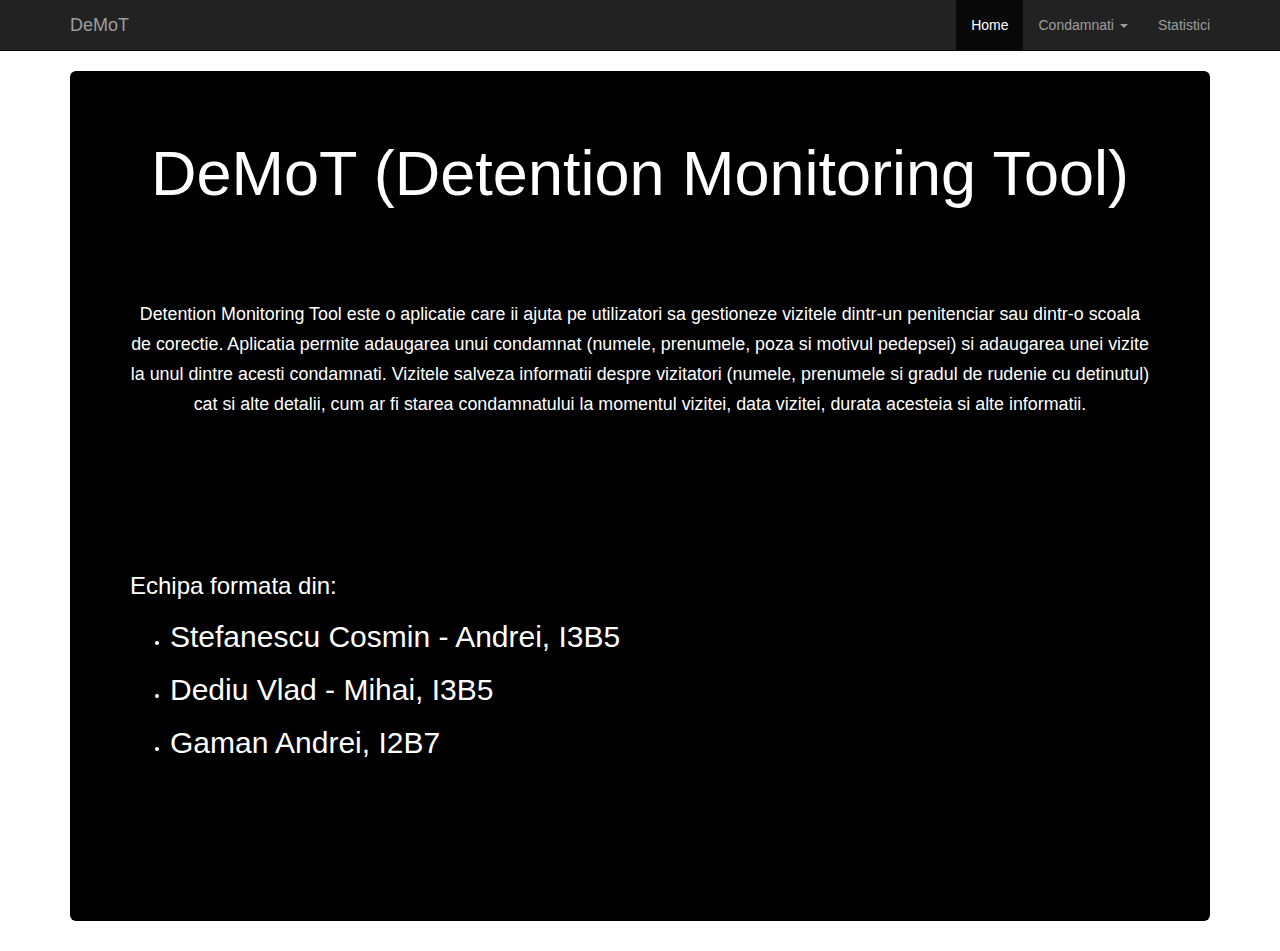
==== index.html @ 455e19f0 "DeMoT initial commit" ====
<!DOCTYPE HTML> 
<html>
<head>
    <title>Proiect Tehnologii Web</title>
	<meta name="viewport" content="width = device-width, initial-scale = 1.0">
	<link href = "css/bootstrap.min.css" rel= "stylesheet">
	<link href = "css/styles.css" rel= "stylesheet">
	<link href = "css/stil2.css" rel= "stylesheet">
    </head>
<body>
<!-- Tipul navbar-->
<div class = "navbar navbar-inverse navbar-static-top">	

	<!-- Ce va contine bara-->
	<div class = "container">
	
	
	  
			
			<!-- Brandul-->
			<div class = "navbar-brand"> DeMoT </div> 
	
		
		
		<ul class = "nav navbar-nav navbar-right">
		
			<li class = "active"> <a href="index.html">Home</a></li>
			<li> <a href = "#" class="dropdown-toggle" data-toggle="dropdown">Condamnati <span class="caret"></span></a>
				<ul class="dropdown-menu" role="menu">
				<li><a href="condamnatpg1.php">Adauga Condamnat</a></li>
				<li><a href="condamnati.php">Lista Condamnati</a></li>                                          
				</ul> </li>
			<li><a href="statistici.php">Statistici</a></li>
			
		</ul>
				
	</div>		
		
</div>
	<div class = "container">
	<div class="jumbotron">
  <center><h1>DeMoT (Detention Monitoring Tool)</h1>
<br>
<br>
<br>
<br>
  <p><small>Detention Monitoring Tool este o aplicatie care ii ajuta pe utilizatori sa gestioneze vizitele dintr-un penitenciar sau dintr-o scoala de corectie. Aplicatia permite adaugarea unui condamnat (numele, prenumele, poza si motivul pedepsei) si adaugarea unei vizite la unul dintre acesti condamnati. Vizitele salveza informatii despre vizitatori (numele, prenumele si gradul de rudenie cu detinutul) cat si alte detalii, cum ar fi starea condamnatului la momentul vizitei, data vizitei, durata acesteia si alte informatii.</small></p>
  <br>
  <br>
  <br>
  <br>
  <br>
  <br>
  </center>
  <h3>Echipa formata din:</h3>
  <ul>
  <li><h2>Stefanescu Cosmin - Andrei, I3B5</h2></li>
  <li><h2>Dediu Vlad - Mihai, I3B5</h2></li>
  <li><h2>Gaman Andrei, I2B7</h2></li>
	</ul>
 </div>
</div>
	
</div>
	
	
 
	
<script src="https://ajax.googleapis.com/ajax/libs/jquery/2.1.3/jquery.min.js"></script>
<script src="js/bootstrap.min.js"></script>

</body>

</html>
---- css/stil2.css ----
.jumbotron {
    position: relative;
    background:black;
	color:white;
	background-attachment: fixed;
	margin-top:0 px;
	margin-bottom:8 px;
	 min-height: 850px;
	 min-width: 1100px;
}
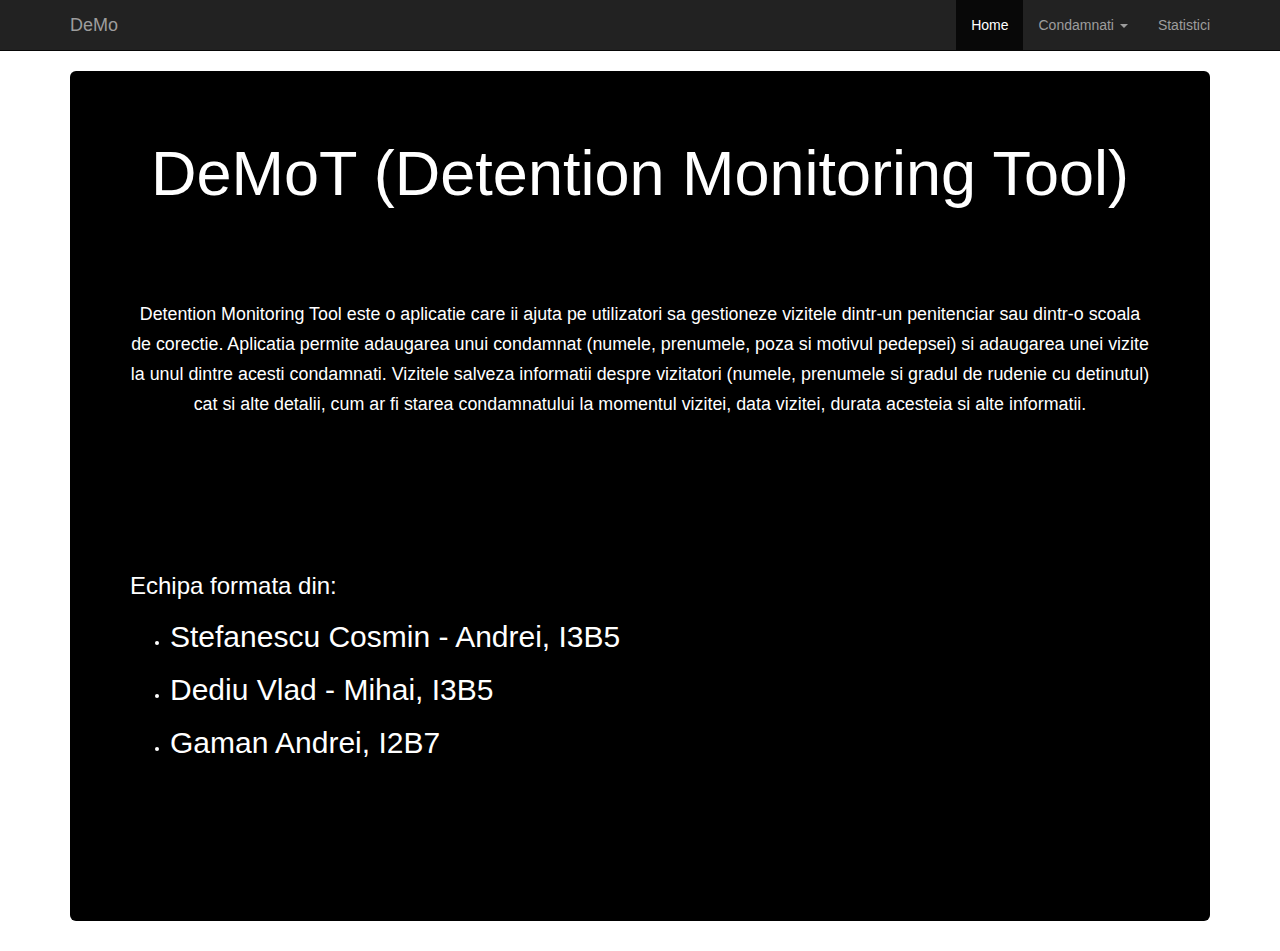
==== commit d8a4e33c: "Testing commit" ====
--- a/index.html
+++ b/index.html
@@ -18,7 +18,7 @@
 	  
 			
 			<!-- Brandul-->
-			<div class = "navbar-brand"> DeMoT </div> 
+			<div class = "navbar-brand"> DeMo </div> 
 	
 		
 		
